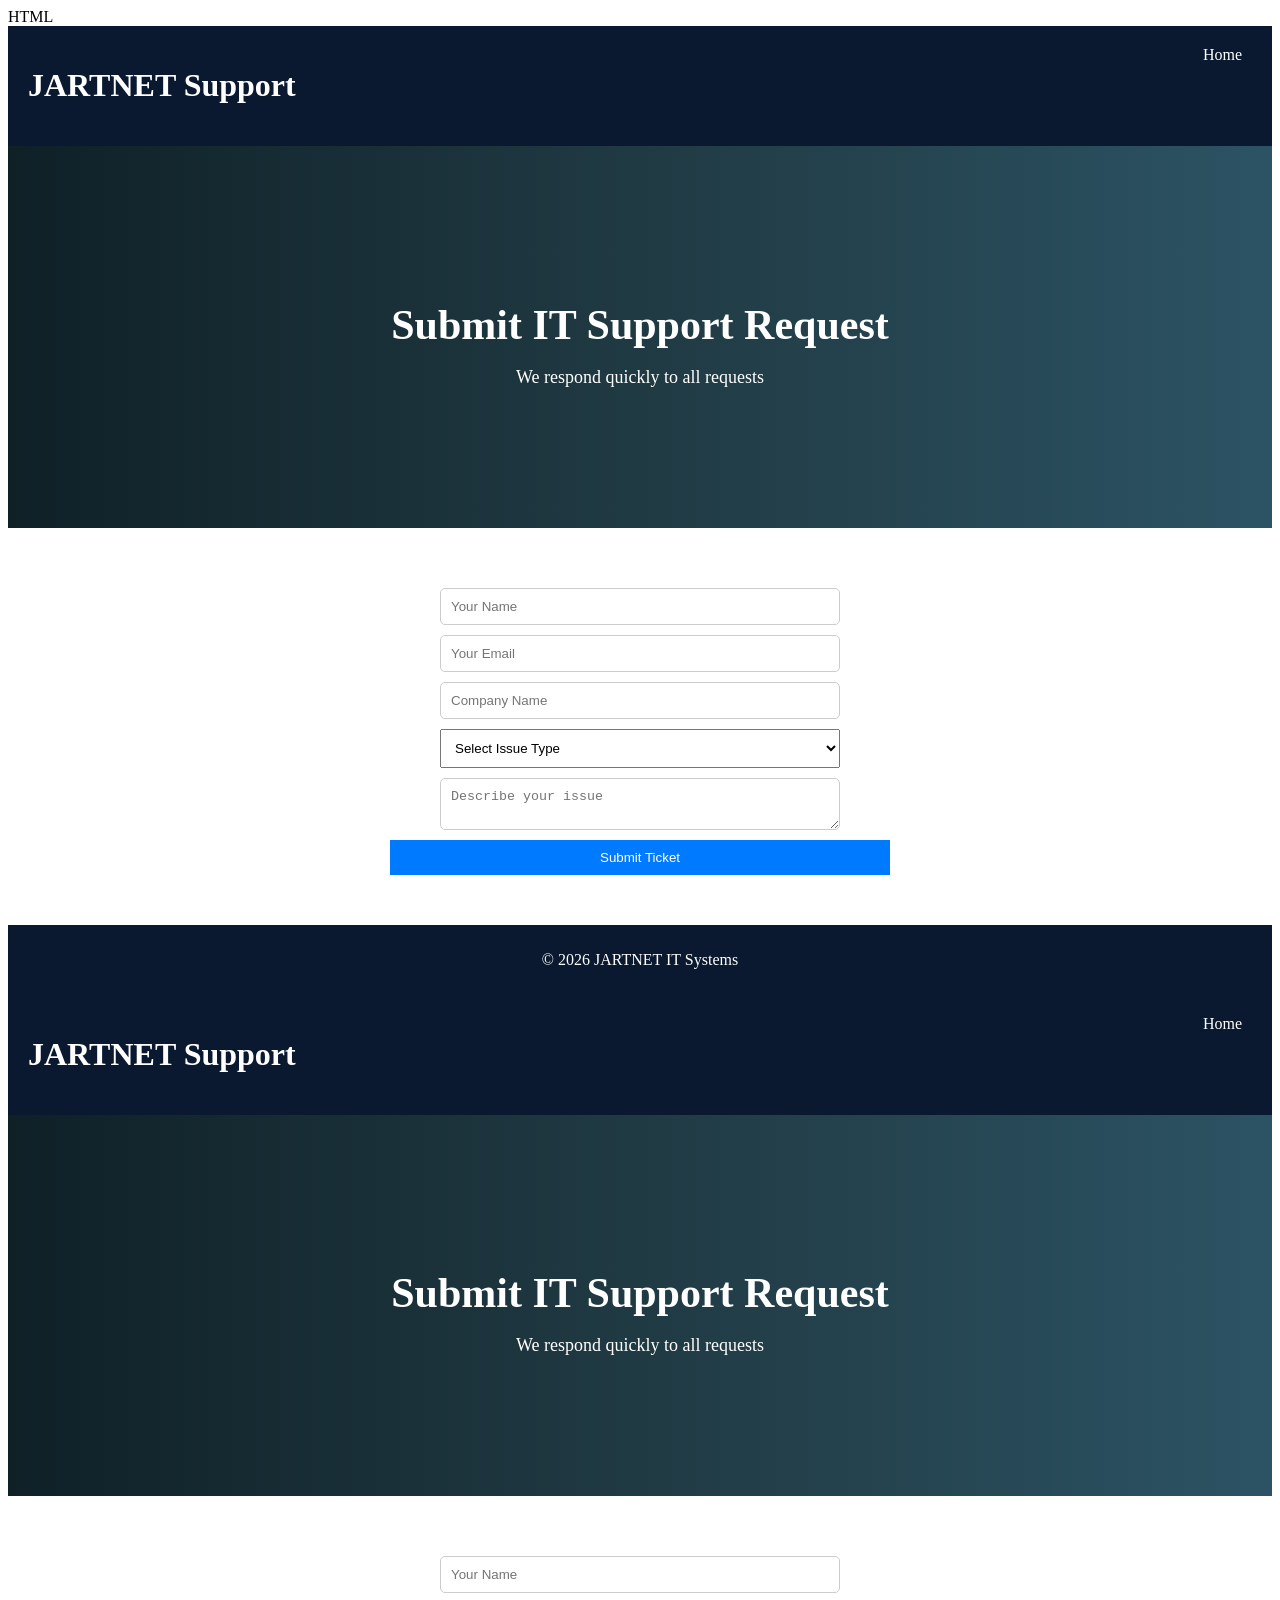
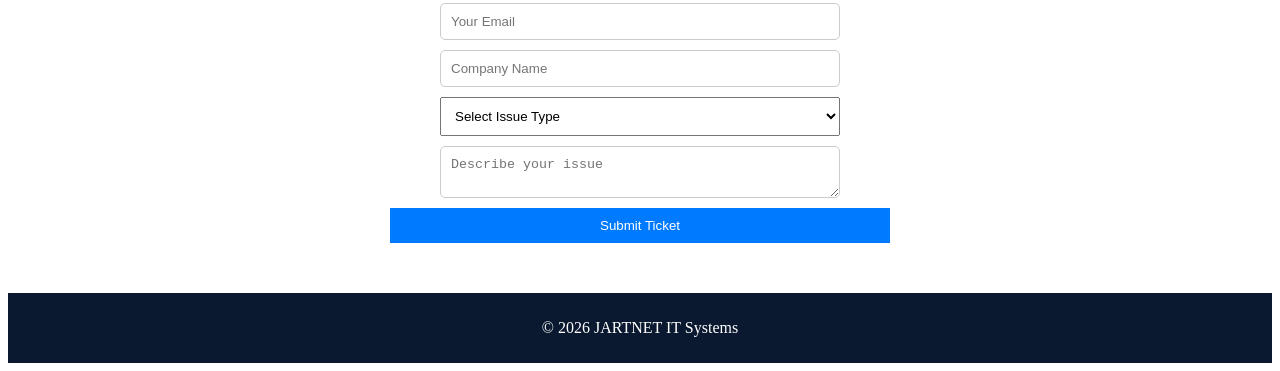
==== support.html @ 1593ee93 "Add files via upload" ====
</> HTML

<!DOCTYPE html>
<html lang="en">
<head>
  <meta charset="UTF-8">
  <title>JARTNET Support</title>
  <link rel="stylesheet" href="style.css">
</head>
<body>

<header>
  <h1>JARTNET Support</h1>
  <nav>
    <a href="index.html">Home</a>
  </nav>
</header>

<section class="hero">
  <h2>Submit IT Support Request</h2>
  <p>We respond quickly to all requests</p>
</section>

<section class="contact">
  <form name="support" method="POST" data-netlify="true">
    <input type="hidden" name="form-name" value="support">

    <input type="text" name="name" placeholder="Your Name" required>
    <input type="email" name="email" placeholder="Your Email" required>

    <input type="text" name="company" placeholder="Company Name">

    <select name="issue" required>
      <option value="">Select Issue Type</option>
      <option>Network Problem</option>
      <option>WiFi Issue</option>
      <option>Server / VM</option>
      <option>VoIP / Phone</option>
      <option>Other</option>
    </select>

    <textarea name="message" placeholder="Describe your issue" required></textarea>

    <button type="submit">Submit Ticket</button>
  </form>
</section>

<footer>
  <p>© 2026 JARTNET IT Systems</p>
</footer>

</body>
</html>

<!DOCTYPE html>
<html lang="en">
<head>
  <meta charset="UTF-8">
  <title>JARTNET Support</title>
  <link rel="stylesheet" href="style.css">
</head>
<body>

<header>
  <h1>JARTNET Support</h1>
  <nav>
    <a href="index.html">Home</a>
  </nav>
</header>

<section class="hero">
  <h2>Submit IT Support Request</h2>
  <p>We respond quickly to all requests</p>
</section>

<section class="contact">
  <form name="support" method="POST" data-netlify="true">
    <input type="hidden" name="form-name" value="support">

    <input type="text" name="name" placeholder="Your Name" required>
    <input type="email" name="email" placeholder="Your Email" required>

    <input type="text" name="company" placeholder="Company Name">

    <select name="issue" required>
      <option value="">Select Issue Type</option>
      <option>Network Problem</option>
      <option>WiFi Issue</option>
      <option>Server / VM</option>
      <option>VoIP / Phone</option>
      <option>Other</option>
    </select>

    <textarea name="message" placeholder="Describe your issue" required></textarea>

    <button type="submit">Submit Ticket</button>
  </form>
</section>

<footer>
  <p>© 2026 JARTNET IT Systems</p>
</footer>

</body>
</html>
---- style.css ----
</> CSS

body {
  margin: 0;
  font-family: Arial, sans-serif;
}

header {
  display: flex;
  justify-content: space-between;
  padding: 20px;
  background: #0a192f;
  color: white;
}

nav a {
  color: white;
  margin: 10px;
  text-decoration: none;
}

.hero {
  background: linear-gradient(to right, #0f2027, #203a43, #2c5364);
  color: white;
  padding: 120px 20px;
  text-align: center;
}

.hero h2 {
  font-size: 42px;
  margin-bottom: 10px;
}

.hero p {
  font-size: 18px;
  margin-bottom: 20px;
}

.services, .solutions, .contact {
  padding: 50px;
  text-align: center;
}

.cards {
  display: flex;
  flex-wrap: wrap;
  justify-content: center;
  gap: 20px;
}

.card {
  background: #f4f4f4;
  padding: 20px;
  width: 250px;
  border-radius: 10px;
}

.solutions ul {
  list-style: none;
  padding: 0;
}

.solutions li {
  margin: 10px 0;
}

.cta {
  background: #007BFF;
  color: white;
  padding: 50px;
  text-align: center;
}

.contact input, .contact textarea {
  display: block;
  width: 80%;
  margin: 10px auto;
  padding: 10px;
}

button {
  padding: 10px 20px;
  cursor: pointer;
}

footer {
  background: #0a192f;
  color: white;
  text-align: center;
  padding: 10px;
}

.whatsapp {
  position: fixed;
  bottom: 20px;
  right: 20px;
  background: #25D366;
  color: white;
  padding: 15px 20px;
  border-radius: 50px;
  text-decoration: none;
  font-weight: bold;
  box-shadow: 0px 4px 10px rgba(0,0,0,0.3);
}

}

.trust {
  padding: 50px;
  text-align: center;
  background: #f9f9f9;
}

.trust ul {
  list-style: none;
  padding: 0;
}

.trust li {
  margin: 10px 0;
  font-weight: bold;
}

.contact form {
  max-width: 500px;
  margin: auto;
}

.contact input, 
.contact textarea {
  border: 1px solid #ccc;
  border-radius: 5px;
}

.contact button {
  background: #007BFF;
  color: white;
  border: none;
  width: 100%;
}

.call-btn {
  position: fixed;
  bottom: 80px;
  right: 20px;
  background: #007BFF;
  color: white;
  padding: 15px 20px;
  border-radius: 50px;
  text-decoration: none;
  font-weight: bold;
  box-shadow: 0px 4px 10px rgba(0,0,0,0.3);
}

select {
  display: block;
  width: 80%;
  margin: 10px auto;
  padding: 10px;
}
---- style.css ----
</> CSS

body {
  margin: 0;
  font-family: Arial, sans-serif;
}

header {
  display: flex;
  justify-content: space-between;
  padding: 20px;
  background: #0a192f;
  color: white;
}

nav a {
  color: white;
  margin: 10px;
  text-decoration: none;
}

.hero {
  background: linear-gradient(to right, #0f2027, #203a43, #2c5364);
  color: white;
  padding: 120px 20px;
  text-align: center;
}

.hero h2 {
  font-size: 42px;
  margin-bottom: 10px;
}

.hero p {
  font-size: 18px;
  margin-bottom: 20px;
}

.services, .solutions, .contact {
  padding: 50px;
  text-align: center;
}

.cards {
  display: flex;
  flex-wrap: wrap;
  justify-content: center;
  gap: 20px;
}

.card {
  background: #f4f4f4;
  padding: 20px;
  width: 250px;
  border-radius: 10px;
}

.solutions ul {
  list-style: none;
  padding: 0;
}

.solutions li {
  margin: 10px 0;
}

.cta {
  background: #007BFF;
  color: white;
  padding: 50px;
  text-align: center;
}

.contact input, .contact textarea {
  display: block;
  width: 80%;
  margin: 10px auto;
  padding: 10px;
}

button {
  padding: 10px 20px;
  cursor: pointer;
}

footer {
  background: #0a192f;
  color: white;
  text-align: center;
  padding: 10px;
}

.whatsapp {
  position: fixed;
  bottom: 20px;
  right: 20px;
  background: #25D366;
  color: white;
  padding: 15px 20px;
  border-radius: 50px;
  text-decoration: none;
  font-weight: bold;
  box-shadow: 0px 4px 10px rgba(0,0,0,0.3);
}

}

.trust {
  padding: 50px;
  text-align: center;
  background: #f9f9f9;
}

.trust ul {
  list-style: none;
  padding: 0;
}

.trust li {
  margin: 10px 0;
  font-weight: bold;
}

.contact form {
  max-width: 500px;
  margin: auto;
}

.contact input, 
.contact textarea {
  border: 1px solid #ccc;
  border-radius: 5px;
}

.contact button {
  background: #007BFF;
  color: white;
  border: none;
  width: 100%;
}

.call-btn {
  position: fixed;
  bottom: 80px;
  right: 20px;
  background: #007BFF;
  color: white;
  padding: 15px 20px;
  border-radius: 50px;
  text-decoration: none;
  font-weight: bold;
  box-shadow: 0px 4px 10px rgba(0,0,0,0.3);
}

select {
  display: block;
  width: 80%;
  margin: 10px auto;
  padding: 10px;
}
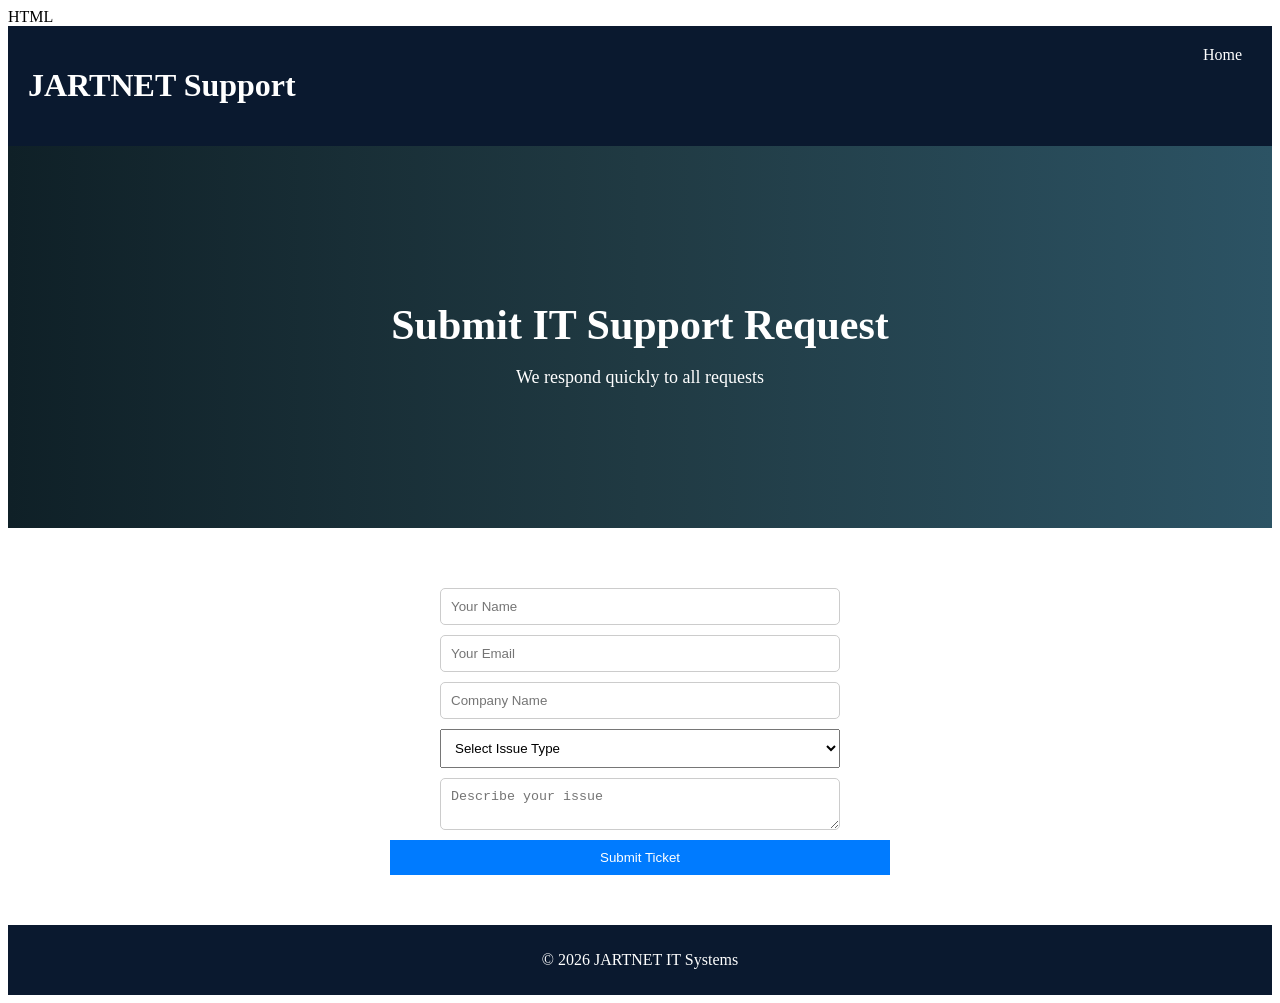
==== commit bc64f3c1: "Add files via upload" ====
--- a/support.html
+++ b/support.html
@@ -50,56 +50,4 @@
 </footer>
 
 </body>
-</html>
-
-<!DOCTYPE html>
-<html lang="en">
-<head>
-  <meta charset="UTF-8">
-  <title>JARTNET Support</title>
-  <link rel="stylesheet" href="style.css">
-</head>
-<body>
-
-<header>
-  <h1>JARTNET Support</h1>
-  <nav>
-    <a href="index.html">Home</a>
-  </nav>
-</header>
-
-<section class="hero">
-  <h2>Submit IT Support Request</h2>
-  <p>We respond quickly to all requests</p>
-</section>
-
-<section class="contact">
-  <form name="support" method="POST" data-netlify="true">
-    <input type="hidden" name="form-name" value="support">
-
-    <input type="text" name="name" placeholder="Your Name" required>
-    <input type="email" name="email" placeholder="Your Email" required>
-
-    <input type="text" name="company" placeholder="Company Name">
-
-    <select name="issue" required>
-      <option value="">Select Issue Type</option>
-      <option>Network Problem</option>
-      <option>WiFi Issue</option>
-      <option>Server / VM</option>
-      <option>VoIP / Phone</option>
-      <option>Other</option>
-    </select>
-
-    <textarea name="message" placeholder="Describe your issue" required></textarea>
-
-    <button type="submit">Submit Ticket</button>
-  </form>
-</section>
-
-<footer>
-  <p>© 2026 JARTNET IT Systems</p>
-</footer>
-
-</body>
 </html>
